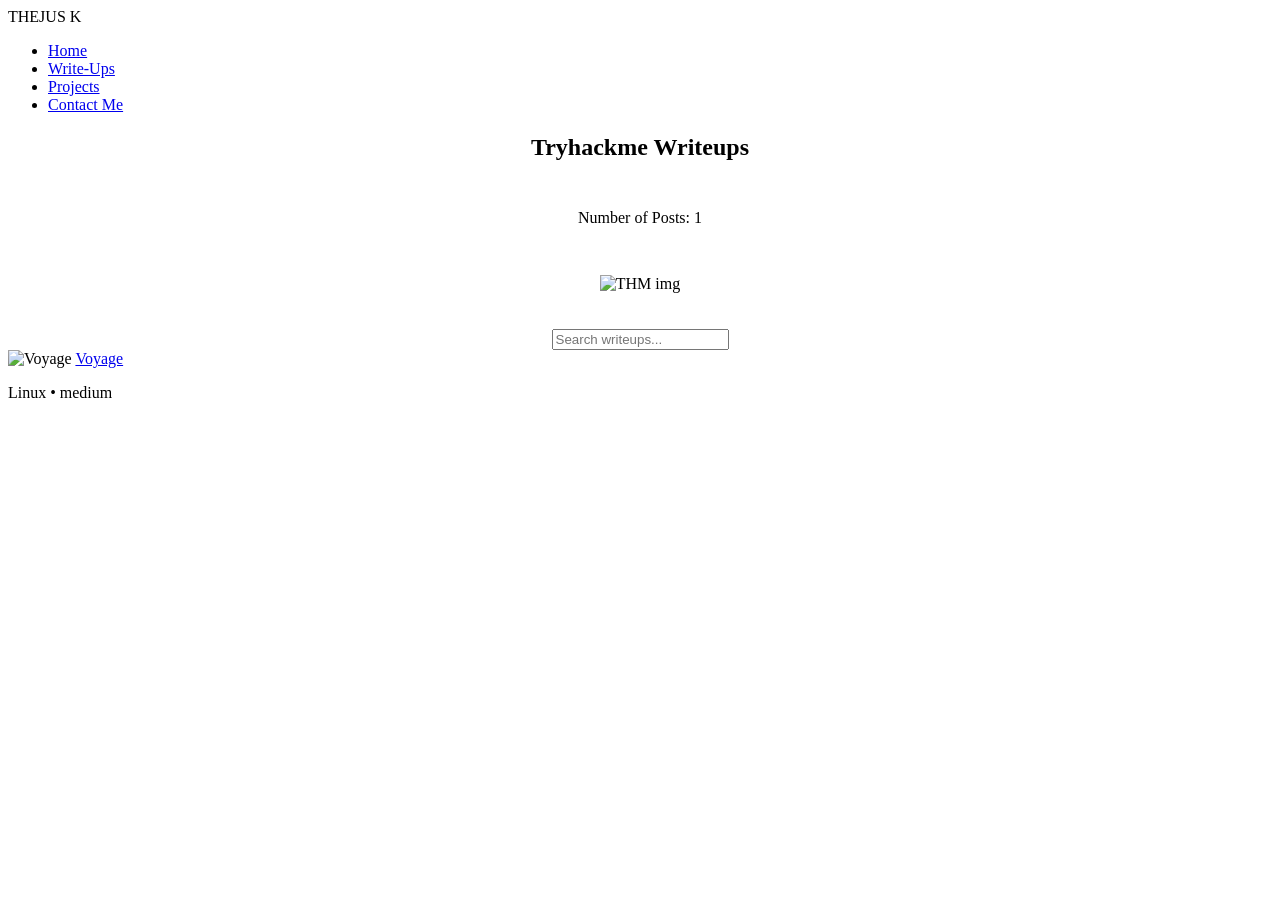
==== thm.html @ 14cdc4f7 "Update thm.html" ====
<!DOCTYPE html>
<html lang="en">
<head>
    <meta charset="UTF-8">
    <meta name="viewport" content="width=device-width, initial-scale=1.0">
    <link rel="stylesheet" href="style.css">
    <script src="main.js"></script>
</head>
<body>
    <div class="particles-container">
        <div class="particle"></div>
        <div class="particle"></div>
        <div class="particle"></div>
        <div class="particle"></div>
        <div class="particle"></div>
        <div class="particle"></div>
        <div class="particle"></div>
        <div class="particle"></div>
        <div class="particle"></div>
        <div class="particle"></div>
    </div>
  <div id="magic-dust-container"></div>
    <!-- Navigation -->
    <nav class="navbar">
        <div class="nav-container">
            <div class="logo">
                <span class="logo-text">THEJUS K</span>
            </div>
            <ul class="nav-menu">
                <li class="nav-item"><a href="index.html" class="nav-link">Home</a></li>
                <li class="nav-item"><a href="writeup.html" class="nav-link active">Write-Ups</a></li>
                <li class="nav-item"><a href="index.html#projects" class="nav-link">Projects</a></li>
                <li class="nav-item"><a href="index.html#contact" class="nav-link">Contact Me</a></li>
            </ul>
        </div>
    </nav>
    <main class="main-content">
        <section id="htb-writeups" class="htb-writeups-section" style="padding-bottom: 1rem;">
            <div style="max-width: 1200px; margin: 0 auto; text-align: center;">
                <h1 class="section-title" style="margin-bottom: 3rem;">Tryhackme Writeups</h1>
                <p>Number of Posts: 1</p>
                <img src="Assets/THM-gif.gif" alt="THM img" width="250" height="150" style="margin-top: 2rem; max-width: 100%; height: auto;">
                <div class="search-container">
                    <br><br>
                    <input type="text" id="writeup-search" placeholder="Search writeups...">
                </div>
            </div>
            <!-- Start of boxes-->
            <div class="writeup-box-container">
                <!-- Royal Router -->
                <div class="writeup-box">
                    <img src="Assets/Voyage.png" alt="Voyage" class="writeup-box-image"> 
                    <a href="#" class="writeup-box-title">Voyage</a>
                    <p class="writeup-box-subtitle">Linux • medium </p> 
                </div>

               
            
            </div>
        </section>
    </main>




    
    
</body>
</html>
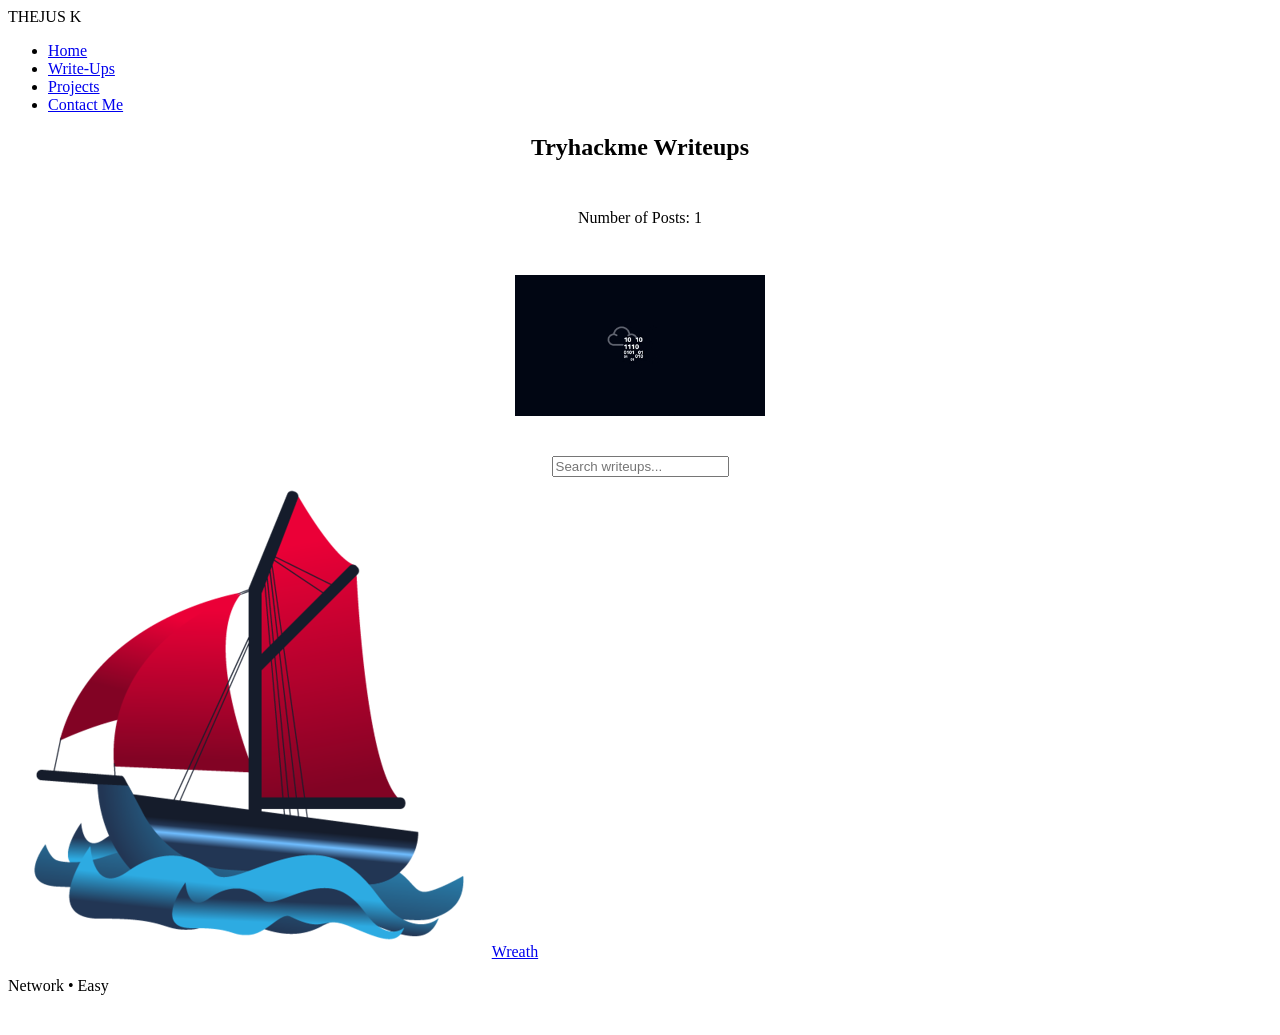
==== commit 5dcc793a: "Update writeup box details in thm.html" ====
--- a/thm.html
+++ b/thm.html
@@ -47,11 +47,11 @@
             </div>
             <!-- Start of boxes-->
             <div class="writeup-box-container">
-                <!-- Royal Router -->
+             
                 <div class="writeup-box">
-                    <img src="Assets/Voyage.png" alt="Voyage" class="writeup-box-image"> 
-                    <a href="#" class="writeup-box-title">Voyage</a>
-                    <p class="writeup-box-subtitle">Linux • medium </p> 
+                    <img src="Assets/Voyage.png" alt="Wreath" class="writeup-box-image"> 
+                    <a href="#" class="writeup-box-title">Wreath</a>
+                    <p class="writeup-box-subtitle">Network • Easy </p> 
                 </div>
 
                
@@ -67,3 +67,4 @@
     
 </body>
 </html>
+
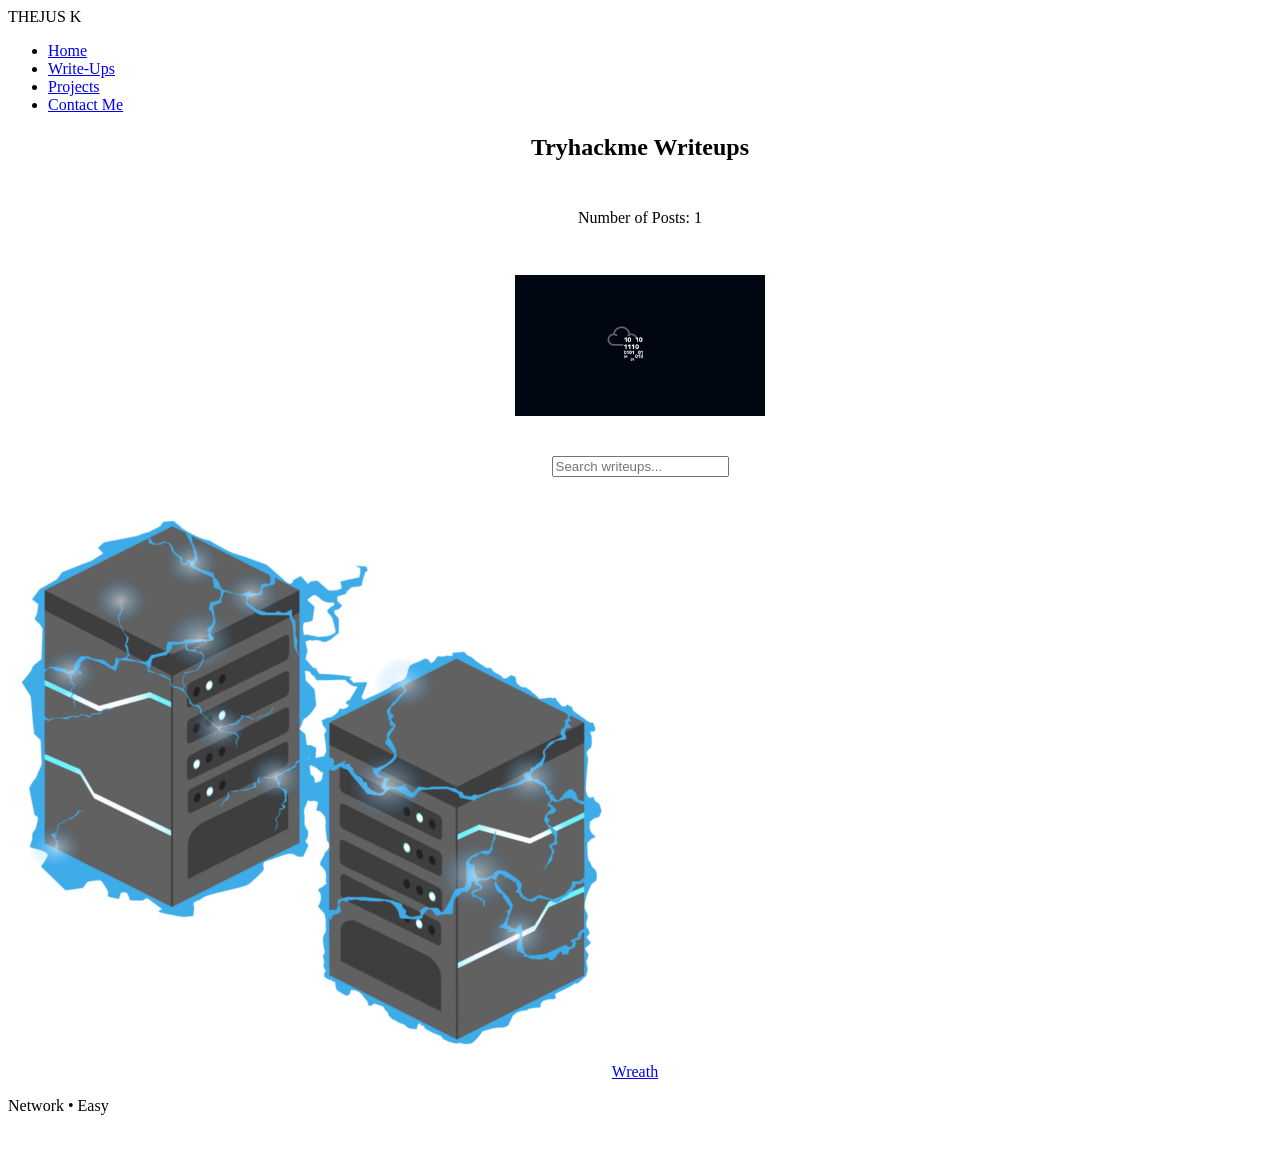
==== commit 72994ca3: "Update thm.html" ====
--- a/thm.html
+++ b/thm.html
@@ -49,7 +49,7 @@
             <div class="writeup-box-container">
              
                 <div class="writeup-box">
-                    <img src="Assets/Voyage.png" alt="Wreath" class="writeup-box-image"> 
+                    <img src="Assets/Wreath.png" alt="Wreath" class="writeup-box-image"> 
                     <a href="#" class="writeup-box-title">Wreath</a>
                     <p class="writeup-box-subtitle">Network • Easy </p> 
                 </div>
@@ -68,3 +68,4 @@
 </body>
 </html>
 
+
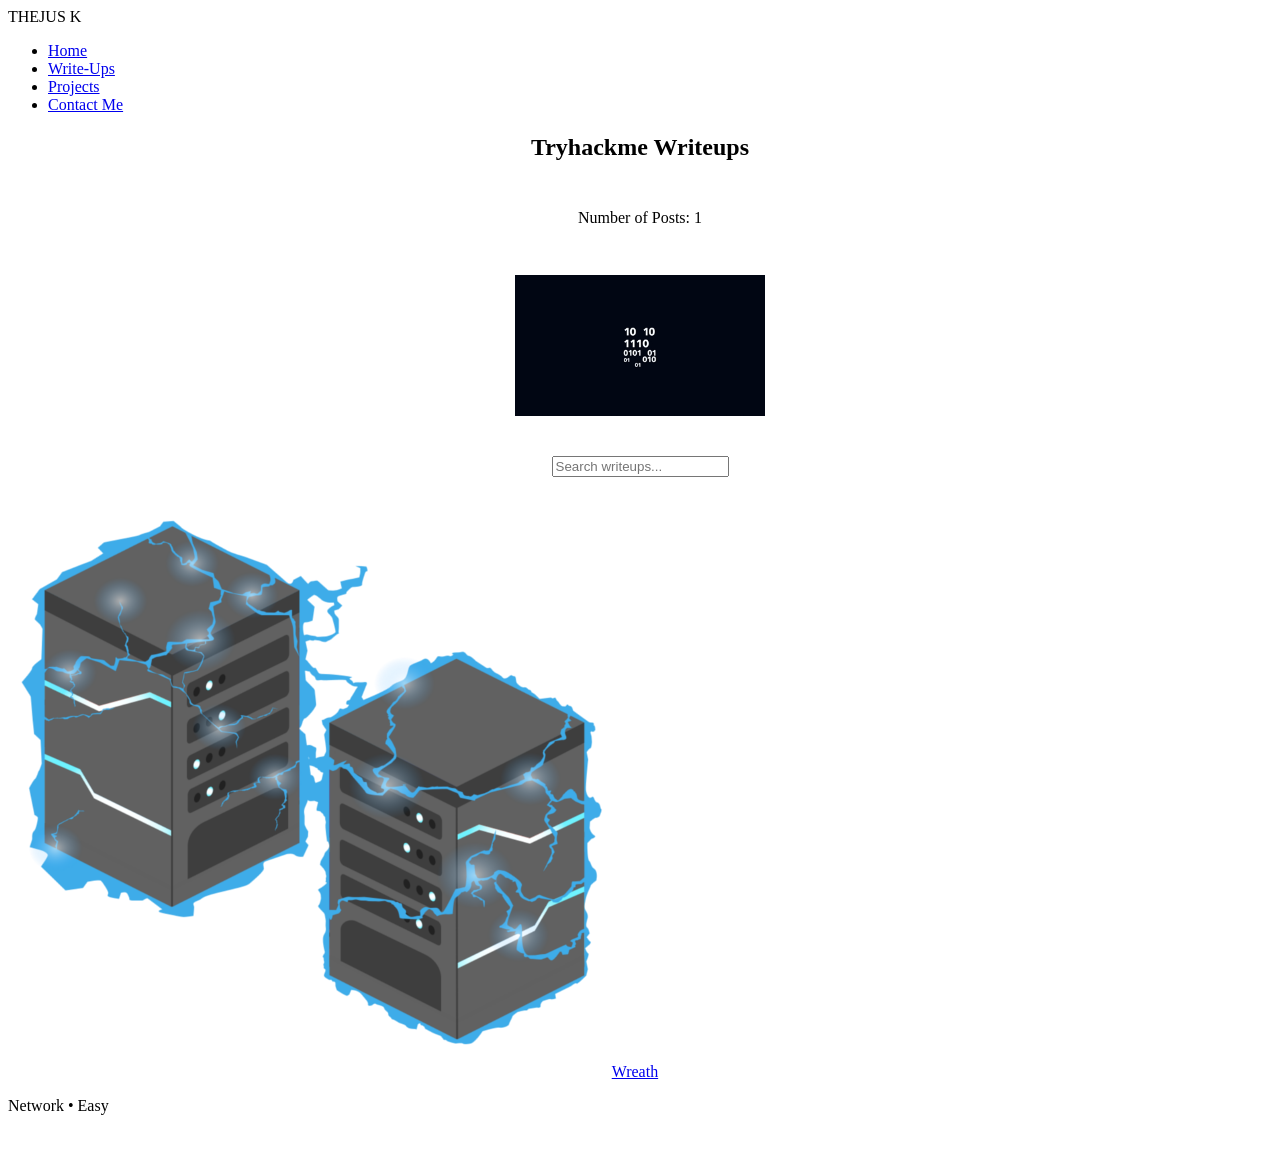
==== commit f33984c6: "Update thm.html" ====
--- a/thm.html
+++ b/thm.html
@@ -50,7 +50,7 @@
              
                 <div class="writeup-box">
                     <img src="Assets/Wreath.png" alt="Wreath" class="writeup-box-image"> 
-                    <a href="#" class="writeup-box-title">Wreath</a>
+                    <a href="https://blog.hackersonsteroids.org/wreath-tryhackme-network/" class="writeup-box-title">Wreath</a>
                     <p class="writeup-box-subtitle">Network • Easy </p> 
                 </div>
 
@@ -69,3 +69,4 @@
 </html>
 
 
+
